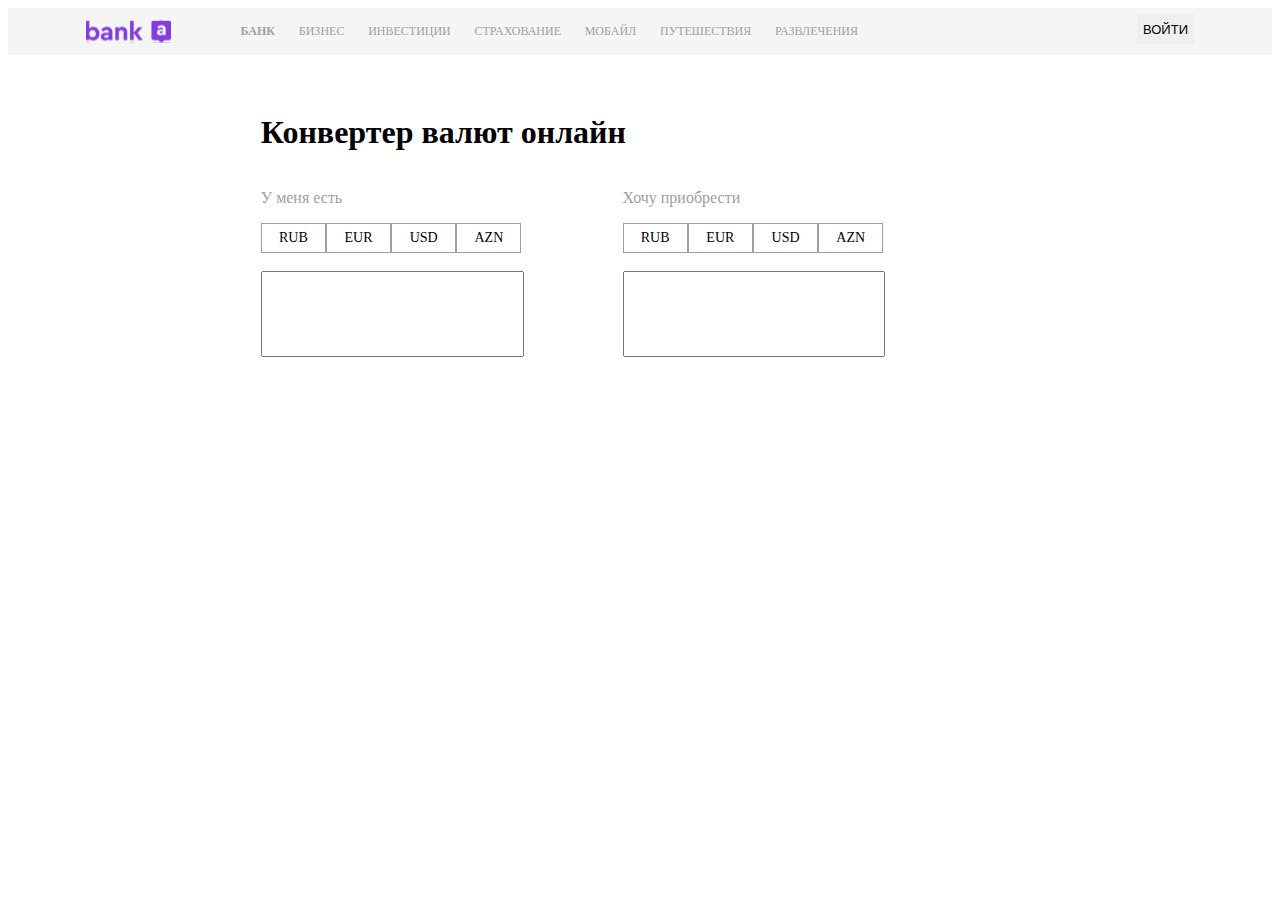
==== index.html @ d1242010 "Currency" ====
<!DOCTYPE html>
<html lang="en">

<head>
    <meta charset="UTF-8">
    <title>Currency Converter</title>
    <link rel="stylesheet" href="style.css">
</head>

<body>
    <nav>
        <img src="Asset 1@3x 1.svg">
        <ul>
            <li> <b>  БАНК</b> </li>
            <li>БИЗНЕС</li>
            <li>ИНВЕСТИЦИИ</li>
            <li>СТРАХОВАНИЕ</li>
            <li>МОБАЙЛ</li>
            <li>ПУТЕШЕСТВИЯ</li>
            <li>РАЗВЛЕЧЕНИЯ</li>
        </ul>
        <button class="voyti">ВОЙТИ</button>
    </nav>
    <h1>Конвертер валют онлайн</h1>
    <div class="main">
        <div class="left">
        <p class="mainp">У меня есть</p>
        <div class="leftside">
            <span  class="sol" id="sol1">RUB</span>
            <span  class="sol" id="sol2">EUR</span>
            <span  class="sol" id="sol3">USD</span>
            <span class="sol" id="sol4">AZN</span>
        </div>
        <input type="text" id="linput">
        <P class="currency1"></P>
    </div>
    <div class="right">
        <p class="mainp">Хочу приобрести</p>
        <div class="rightside">
            <span class="sag" id="sag1">RUB</span>
            <span class="sag" id="sag2">EUR</span>
            <span class="sag" id="sag3">USD</span>
            <span class="sag" id="sag4">AZN</span>
        </div>
        <input type="text" id="rinput">
        <p class="currency2"></p>
    </div>
    </div>
</body>
<script src="style.js"></script>
</html>
---- style.css ----
nav{
    display: flex;
    flex-direction:row;
    justify-content: space-around;
    background: #F5F5F6;
}
ul{
    display: flex;
    gap: 5%;
    margin-right: 15%;
}
li{
    list-style: none;
    font-size: 12px;
    color: #9F9F9F;
}
.voyti{
    margin-left: 16%;
    margin-right: 5%;
    font-size: 13px;
    height: 30px;
    margin-top: 0.5%;
    border: none;
}
img{
    margin-left: 5%;
}
h1{
    padding-top: 3%;
    margin-left: 20%;
}
.main{
    display: flex;
    margin-left: 20%;
    gap: 10%;
}
.mainp{
    color: #9F9F9F;
    padding-bottom: 0;
}
.sol , .sag{
    width: 63.18px;
    height: 28px;
    border: 0.1px solid #9F9F9F;
    display: flex;
    align-items: center;
    justify-content: center;
    font-size: 14px;    
}
.sol:hover , .sag:hover{
    background-color: #833AE0;
    color: #F5F5F6;
}
.leftside , .rightside{
    display: flex;
    padding-top: 0;
}
input{
    width: 249px;
    height: 80px;
    margin-top: 7%;
    font-size: 36px;
    padding-left: 3%;
    outline: none;
}
.active{
    background-color: #833AE0;
    color: #F5F5F6;
}
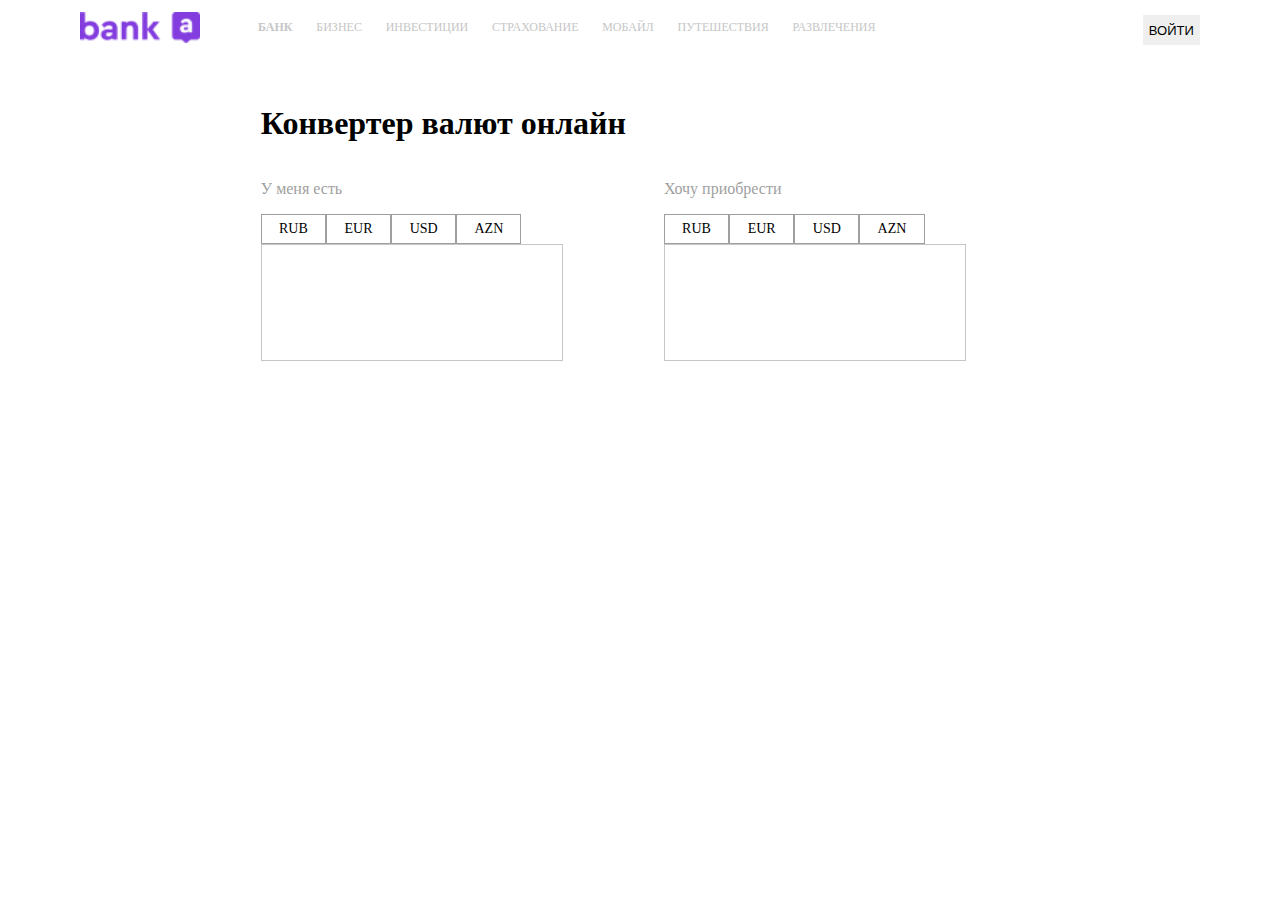
==== commit 3295e6ef: "Currency" ====
--- a/index.html
+++ b/index.html
@@ -1,51 +1,55 @@
-<!DOCTYPE html>
-<html lang="en">
-
-<head>
-    <meta charset="UTF-8">
-    <title>Currency Converter</title>
-    <link rel="stylesheet" href="style.css">
-</head>
-
-<body>
-    <nav>
-        <img src="Asset 1@3x 1.svg">
-        <ul>
-            <li> <b>  БАНК</b> </li>
-            <li>БИЗНЕС</li>
-            <li>ИНВЕСТИЦИИ</li>
-            <li>СТРАХОВАНИЕ</li>
-            <li>МОБАЙЛ</li>
-            <li>ПУТЕШЕСТВИЯ</li>
-            <li>РАЗВЛЕЧЕНИЯ</li>
-        </ul>
-        <button class="voyti">ВОЙТИ</button>
-    </nav>
-    <h1>Конвертер валют онлайн</h1>
-    <div class="main">
-        <div class="left">
-        <p class="mainp">У меня есть</p>
-        <div class="leftside">
-            <span  class="sol" id="sol1">RUB</span>
-            <span  class="sol" id="sol2">EUR</span>
-            <span  class="sol" id="sol3">USD</span>
-            <span class="sol" id="sol4">AZN</span>
+<!DOCTYPE html> 
+<html lang="en"> 
+ 
+<head> 
+    <meta charset="UTF-8"> 
+    <title>Currency Converter</title> 
+    <link rel="stylesheet" href="style.css"> 
+</head> 
+ 
+<body> 
+    <nav> 
+        <img src="Asset 1@3x 1.png"> 
+        <ul> 
+            <li> <b>  БАНК</b> </li> 
+            <li>БИЗНЕС</li> 
+            <li>ИНВЕСТИЦИИ</li> 
+            <li>СТРАХОВАНИЕ</li> 
+            <li>МОБАЙЛ</li> 
+            <li>ПУТЕШЕСТВИЯ</li> 
+            <li>РАЗВЛЕЧЕНИЯ</li> 
+        </ul> 
+        <button class="voyti">ВОЙТИ</button> 
+    </nav> 
+    <h1>Конвертер валют онлайн</h1> 
+    <div class="main"> 
+        <div class="left"> 
+        <p class="mainp">У меня есть</p> 
+        <div class="leftside"> 
+            <span  class="sol" id="sol1">RUB</span> 
+            <span  class="sol" id="sol2">EUR</span> 
+            <span  class="sol" id="sol3">USD</span> 
+            <span class="sol" id="sol4">AZN</span> 
+        </div> 
+        <div class="input">
+        <input type="number" id="linput"> 
+        <p class="solM" id="sol"></p> 
         </div>
-        <input type="text" id="linput">
-        <P class="currency1"></P>
-    </div>
-    <div class="right">
-        <p class="mainp">Хочу приобрести</p>
-        <div class="rightside">
-            <span class="sag" id="sag1">RUB</span>
-            <span class="sag" id="sag2">EUR</span>
-            <span class="sag" id="sag3">USD</span>
-            <span class="sag" id="sag4">AZN</span>
+    </div> 
+    <div class="right"> 
+        <p class="mainp">Хочу приобрести</p> 
+        <div class="rightside"> 
+            <span class="sag" id="sag1">RUB</span> 
+            <span class="sag" id="sag2">EUR</span> 
+            <span class="sag" id="sag3">USD</span> 
+            <span class="sag" id="sag4">AZN</span> 
+        </div> 
+        <div class="input">
+        <input type="number" id="rinput"> 
+        <p class="sagM"></p> 
         </div>
-        <input type="text" id="rinput">
-        <p class="currency2"></p>
-    </div>
-    </div>
-</body>
-<script src="style.js"></script>
+    </div> 
+    </div> 
+</body> 
+<script src="style.js"></script> 
 </html>--- a/style.css
+++ b/style.css
@@ -1,69 +1,93 @@
-nav{
-    display: flex;
-    flex-direction:row;
-    justify-content: space-around;
-    background: #F5F5F6;
+nav{ 
+    display: flex; 
+    flex-direction:row; 
+    justify-content: space-around; 
+    font-family: 'Roboto';
+font-style: normal;
+font-weight: 400;
+font-size: 12px;
+line-height: 14px;
+display: flex;
+align-items: center;
+text-align: center;
+
+color: #C6C6C6;
+} 
+ul{ 
+    display: flex; 
+    gap: 5%; 
+    margin-right: 15%; 
+} 
+li{ 
+    list-style: none; 
+    font-size: 12px; 
+    color: #C6C6C6; 
+} 
+.voyti{ 
+    margin-left: 16%; 
+    margin-right: 5%; 
+    font-size: 13px; 
+    height: 30px; 
+    margin-top: 0.5%; 
+    border: none; 
+} 
+img{ 
+    margin-left: 5%; 
+    width: 120px;
+} 
+h1{ 
+    padding-top: 3%; 
+    margin-left: 20%; 
+} 
+.main{ 
+    display: flex; 
+    margin-left: 20%; 
+    gap: 10%; 
+} 
+.mainp{ 
+    color: #9F9F9F; 
+    padding-bottom: 0; 
+} 
+.sol , .sag{ 
+    width: 63.18px; 
+    height: 28px; 
+    border: 0.1px solid #9F9F9F; 
+    display: flex; 
+    align-items: center; 
+    justify-content: center; 
+    font-size: 14px;     
+} 
+.sol:hover , .sag:hover{ 
+    background-color: #833AE0; 
+    color: #F5F5F6; 
+} 
+.leftside , .rightside{ 
+    display: flex; 
+    padding-top: 0; 
+} 
+input{ 
+    width: 249px; 
+    height: 80px; 
+    margin-top: 7%; 
+    font-size: 36px; 
+    padding-left: 3%; 
+    outline: none;
+    border: none;
+} 
+.input{
+    width: 300px;
+    border: solid 1px #C6C6C6;
 }
-ul{
-    display: flex;
-    gap: 5%;
-    margin-right: 15%;
+.active{ 
+    background-color: #833AE0; 
+    color: #F5F5F6; 
 }
-li{
-    list-style: none;
-    font-size: 12px;
-    color: #9F9F9F;
-}
-.voyti{
-    margin-left: 16%;
-    margin-right: 5%;
-    font-size: 13px;
-    height: 30px;
-    margin-top: 0.5%;
-    border: none;
-}
-img{
-    margin-left: 5%;
-}
-h1{
-    padding-top: 3%;
-    margin-left: 20%;
-}
-.main{
-    display: flex;
-    margin-left: 20%;
-    gap: 10%;
-}
-.mainp{
-    color: #9F9F9F;
-    padding-bottom: 0;
-}
-.sol , .sag{
-    width: 63.18px;
-    height: 28px;
-    border: 0.1px solid #9F9F9F;
-    display: flex;
-    align-items: center;
-    justify-content: center;
-    font-size: 14px;    
-}
-.sol:hover , .sag:hover{
-    background-color: #833AE0;
-    color: #F5F5F6;
-}
-.leftside , .rightside{
-    display: flex;
-    padding-top: 0;
-}
-input{
-    width: 249px;
-    height: 80px;
-    margin-top: 7%;
-    font-size: 36px;
-    padding-left: 3%;
-    outline: none;
-}
-.active{
-    background-color: #833AE0;
-    color: #F5F5F6;
+.solM,.sagM{
+    margin-left: 10px;
+font-family: 'Roboto';
+font-style: normal;
+font-weight: 400;
+font-size: 12px;
+line-height: 14px;
+color: #C6C6C6;
 }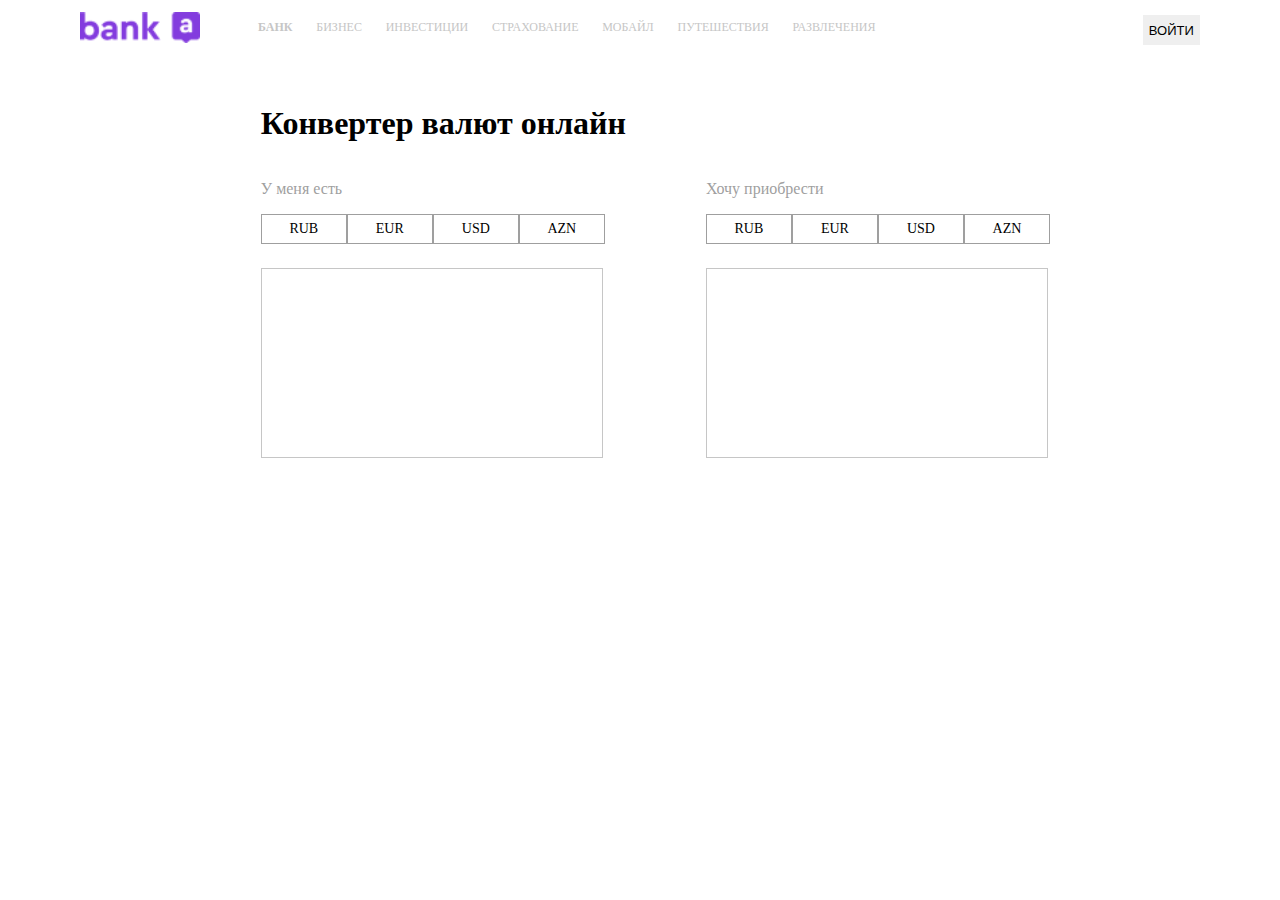
==== commit 607593a9: "CURRENCY" ====
--- a/index.html
+++ b/index.html
@@ -46,7 +46,7 @@
         </div> 
         <div class="input">
         <input type="number" id="rinput"> 
-        <p class="sagM"></p> 
+        <p class="sagM" id="sag"></p> 
         </div>
     </div> 
     </div> 
--- a/style.css
+++ b/style.css
@@ -49,7 +49,7 @@
     padding-bottom: 0; 
 } 
 .sol , .sag{ 
-    width: 63.18px; 
+    width: 84px; 
     height: 28px; 
     border: 0.1px solid #9F9F9F; 
     display: flex; 
@@ -63,20 +63,21 @@
 } 
 .leftside , .rightside{ 
     display: flex; 
-    padding-top: 0; 
+    margin-top: 3%; 
 } 
 input{ 
-    width: 249px; 
-    height: 80px; 
+    width: 320px; 
+    height: 150px; 
     margin-top: 7%; 
-    font-size: 36px; 
+    font-size: 40px; 
     padding-left: 3%; 
     outline: none;
     border: none;
 } 
 .input{
-    width: 300px;
+    width: 340px;
     border: solid 1px #C6C6C6;
+    margin-top: 7%;
 }
 .active{ 
     background-color: #833AE0; 
